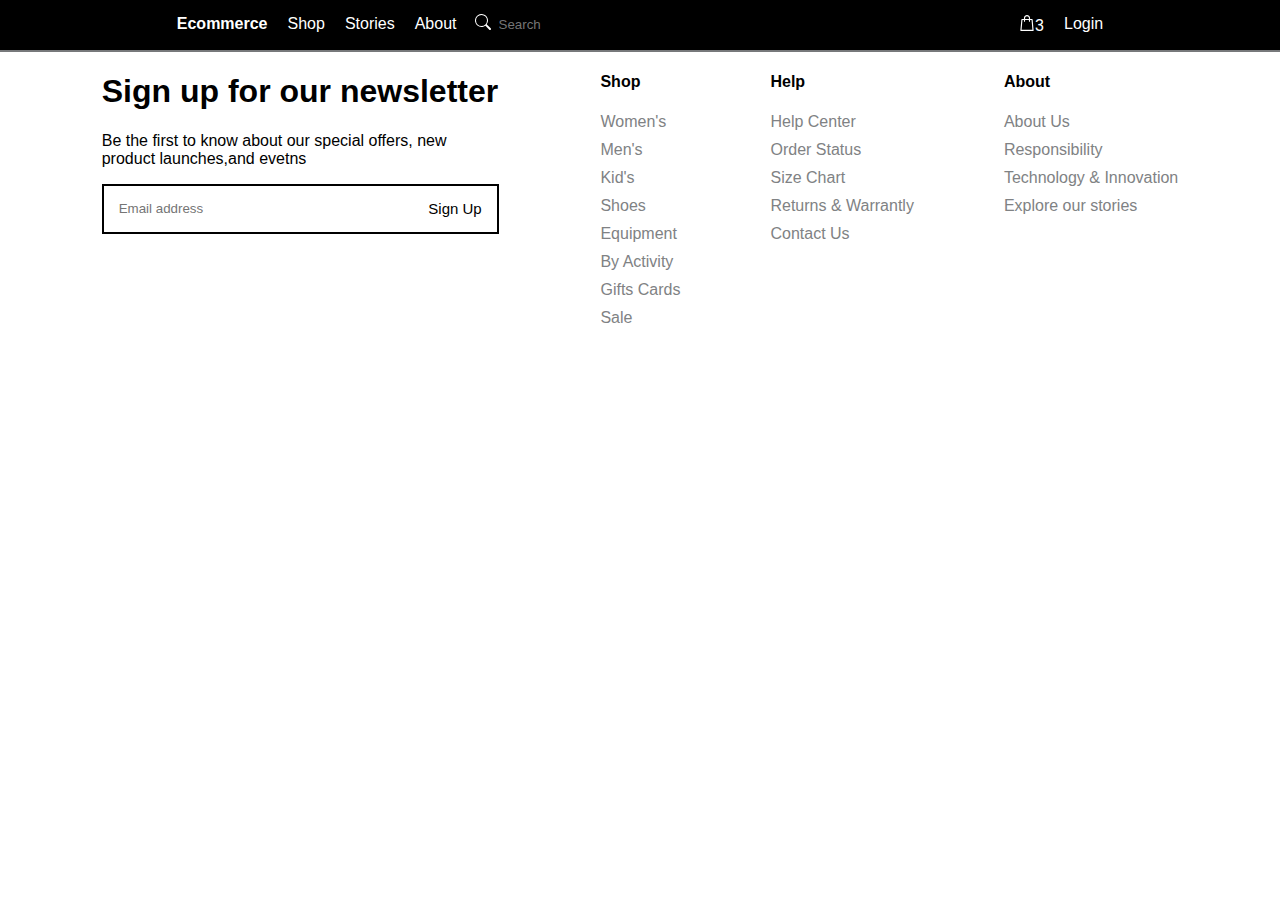
==== Projet_DEV_WEB/navbar.html @ 09f83022 "Add files via upload" ====
<!DOCTYPE html>
<html lang="fr">
<head>
    <meta charset="UTF-8">
    <meta http-equiv="X-UA-Compatible" content="IE=edge">
    <meta name="viewport" content="width=device-width, initial-scale=1.0">
    <link rel="stylesheet" href="style/css/style_nav.css">
  

    <title>Navbar</title>
</head>

<!-- Navbar -->
<nav class="navbar dark"> <!-- Mettre dark dans la class si la navbar doit etre noir -->
  <div class="nav-div">      
    <svg class="menu-burger" xmlns="http://www.w3.org/2000/svg" width="30" height="50" viewBox="0 0 30 30" fill="currentColor"><path d="M 3 7 A 1.0001 1.0001 0 1 0 3 9 L 27 9 A 1.0001 1.0001 0 1 0 27 7 L 3 7 z M 3 14 A 1.0001 1.0001 0 1 0 3 16 L 27 16 A 1.0001 1.0001 0 1 0 27 14 L 3 14 z M 3 21 A 1.0001 1.0001 0 1 0 3 23 L 27 23 A 1.0001 1.0001 0 1 0 27 21 L 3 21 z"></path></svg>
    <a class="logo bold " href="#">Ecommerce</a>
    <ul class="nav_ul_link ">  
      <li class="nav-links"><a class="" href="#">Shop</a></li>
      <li class="nav-links"><a class="" href="#">Stories</a></li>
      <li class="nav-links"><a class="" href="#">About</a></li>
      <li class="nav-search"> 
          <button class="" type="submit">
              <svg xmlns="http://www.w3.org/2000/svg" width="16" height="16"  fill="currentColor" class="search_icon" viewBox="0 0 16 16">
                  <path d="M11.742 10.344a6.5 6.5 0 1 0-1.397 1.398h-.001c.03.04.062.078.098.115l3.85 3.85a1 1 0 0 0 1.415-1.414l-3.85-3.85a1.007 1.007 0 0 0-.115-.1zM12 6.5a5.5 5.5 0 1 1-11 0 5.5 5.5 0 0 1 11 0z"/>
              </svg>
          </button>
      
          <input class="input-search" type="search" placeholder="Search" aria-label="">
      </li>
    </ul>
  </div>
  <ul class="responsive-nav">
    <li class="nav-links nav-content">
      <a class="" href="#">
        <svg class="" width="16" height="16" xmlns="http://www.w3.org/2000/svg" xmlns:xlink="http://www.w3.org/1999/xlink" viewBox="0 0 208.955 208.955" fill="currentColor" >
        <path d="M190.85,200.227L178.135,58.626c-0.347-3.867-3.588-6.829-7.47-6.829h-26.221V39.971c0-22.04-17.93-39.971-39.969-39.971
          C82.437,0,64.509,17.931,64.509,39.971v11.826H38.27c-3.882,0-7.123,2.962-7.47,6.829L18.035,200.784
          c-0.188,2.098,0.514,4.177,1.935,5.731s3.43,2.439,5.535,2.439h157.926c0.006,0,0.014,0,0.02,0c4.143,0,7.5-3.358,7.5-7.5
          C190.95,201.037,190.916,200.626,190.85,200.227z M79.509,39.971c0-13.769,11.2-24.971,24.967-24.971
          c13.768,0,24.969,11.202,24.969,24.971v11.826H79.509V39.971z M33.709,193.955L45.127,66.797h19.382v13.412
          c0,4.142,3.357,7.5,7.5,7.5c4.143,0,7.5-3.358,7.5-7.5V66.797h49.936v13.412c0,4.142,3.357,7.5,7.5,7.5c4.143,0,7.5-3.358,7.5-7.5
          V66.797h19.364l11.418,127.158H33.709z"/>
        </svg>3</a>
    </li>
    <li class="nav-login"><a class="" href="#">Login</a></li>
  </ul>
      </nav>
  <div class="vide"></div>





  
  <!-- Footer -->
      <footer class="footer">
    <div class="footer-content">

        <div class="sign_footer">
            <h1 class="">Sign up for our newsletter</h1>
            <p>Be the first to know about our special offers, new product launches,and evetns</p>
            <div class="">
              <div class="champ">
              <input id="newsletter1" type="text" class="" placeholder="Email address">
              <button class="padding-right bold" type="button">Sign Up</button>
              </div>
            </div>
          </div>
      <div class="footer-content-section">
      <div class="footer-section">
        <h4 class="">Shop</h4>
        <ul class="footer-link">
          <li class=""><a href="#" class="">Women's</a></li>
          <li class=""><a href="#" class="">Men's</a></li>
          <li class=""><a href="#" class="">Kid's</a></li>
          <li class=""><a href="#" class="">Shoes</a></li>
          <li class=""><a href="#" class="">Equipment</a></li>
          <li class=""><a href="#" class="">By Activity</a></li>
          <li class=""><a href="#" class="">Gifts Cards</a></li>
          <li class=""><a href="#" class="">Sale</a></li>
        </ul>
      </div>

      <div class="footer-section">
        <h4 class="">Help</h4>
        <ul class="footer-link">
          <li class=""><a href="#" class="">Help Center</a></li>
          <li class=""><a href="#" class="">Order Status</a></li>
          <li class=""><a href="#" class="">Size Chart</a></li>
          <li class=""><a href="#" class="">Returns & Warrantly</a></li>
          <li class=""><a href="#" class="">Contact Us</a></li>
        </ul>
      </div>

      <div class="">
        <h4 class="">About</h4>
        <ul class="footer-link">
          <li class=""><a href="#" class="">About Us</a></li>
          <li class=""><a href="#" class="">Responsibility</a></li>
          <li class=""><a href="#" class="">Technology & Innovation</a></li>
          <li class=""><a href="#" class="">Explore our stories</a></li>
        </ul>
      </div>
      </div>

    </div>

  </footer>
</body>
<script type="text/javascript" src="style/js/nav_bar.js">
</script>
</html>
---- Projet_DEV_WEB/style/css/style_nav.css ----
body{
    margin: 0;
    padding: 0;
    font-family:Arial, Helvetica, sans-serif  ;
}

.menu-burger {
  display: none;
}

.dark {
  background-color: black !important;
  color:  white !important;
}
.dark a {
  color: white;
  background-color: #000;
}
.dark ul a{
  color: white;
}
.dark ul li {
  background-color: #000;
}
.dark .search_icon{
  color: white;
  background-color: #000;
}

.dark input{
  background-color: #000;
  color: white;
}


.logo{
  text-decoration: none;
  display: block;
  color: #000;
  text-decoration: none;
  padding: 15px 10px;
}


.bold{
    font-weight: bolder;
}
.nav-links a{
  text-decoration: none;
  display: block;
  color: #000;
  text-decoration: none;
  padding: 15px 10px;

}
.nav-login a{
  text-decoration: none;
  display: block;
  color: #000;
  text-decoration: none;
  padding: 15px 10px;

}

.navbar .nav-search{
  display: inline-flex;
}
.navbar{
    display: flex;
    flex-direction: row;
    justify-content: space-around;
    background-color:white;
    border-bottom: 2px #77797b solid;
}
.navbar .nav-div{
  display: flex;
  flex-direction: row;
  align-items: baseline;
}

.navbar button {
	background: none;
	border: none;
	padding: 0;
	font: inherit;
	cursor: pointer;
	outline: inherit;
}

.navbar ul {
    display: flex;
    flex-direction: row;
    list-style-type: none;
    margin: 0 ;
    padding: 0;
    background-color: white;
  }


.search_icon {
    color: #000;
    padding: 8px 8px;
    text-decoration: none;
}
.navbar input{
    padding: 8px 0px;
    border: none;

  }
  
.navbar input:focus{
    outline: none;
}




  
.footer button {
	background: none;
	border: none;
	padding: 0;
	font: inherit;
	cursor: pointer;
	outline: inherit;
}
.footer input{
    padding: 8px 0px;
    border: none;

  }



.footer input:focus{
    outline: none;
}

.sign_footer{
  width: 397px;
}

.footer-content{
  display: flex;
  flex-direction: row;
  justify-content:space-evenly;
}

.footer-content-section{
  display: flex;
  flex-direction: row;
  justify-content:space-evenly;
}

.footer-link{
  text-decoration: none;
  list-style-type: none;
  margin: 0;
  padding: 0;
}

.footer-link a {
  color: #808284;
  text-decoration: none;
}
.footer-link li {
  margin-bottom: 10px;
}

.champ{
  border:2px  black solid;
  display: flex;
  justify-content: space-between;}

.champ input{
  padding-left: 15px;
  width:70%;
  height: 30px;
}
.champ button{
  font-size: 15px;
  padding-right: 15px;
}
.sign_footer button{
  padding-right: 15px;
}
.footer-section{
  padding-right: 90px;
}

.navbar .nav_ul_link.mobile-menu{
  margin-left: 0 ;
  transition: 0.75s;
}
.vide{
  width: 100%;
  height: 52px;
}


@media screen and (max-width: 1050px) {
  .footer-content  {
    display: flex;
    flex-direction:column;
  }
  .footer-section{
    padding: 0;
  }
  .footer-content-section{
    padding: 40px;
  }
  .sign_footer{
    align-self: center;
  }
}
.navbar{
  z-index: 1;
  position: fixed;
  width:  100%;
}

@media  screen and (max-width:600px) {
  .menu-burger{
    display: block;
    margin-left: 15px;
  }
  .navbar.dark .nav_ul_link{
    background-color: #000 !important;
  }

  .navbar .nav_ul_link{
    flex-direction: column ;
    position: absolute;
    background-color: rgb(229, 229, 229) ;
    margin-top: 52px;
    padding-bottom: 10000px;
    width: 100%;
    height: 100vh;
    align-items: center;
    justify-content: center;
    margin-left: -100% ;
    transition: 0.40s;
  }

  .navbar{
    justify-content: space-between;
  }
  
  .nav_ul_link li {
    margin-bottom: 25px;
    font-size: 1.3em;
  }
  .nav-search input{
   border-radius: 8px;
  }
  .navbar .nav-div{
    align-items:normal;
  }

  
  
}


@media screen and (max-width:520px) {
  .footer-content-section{
    flex-direction: column;
    padding-left: 40%;
  }
}

@media screen and (max-width:435px) {
  .sign_footer{
    width: 90%;
  }
  
}
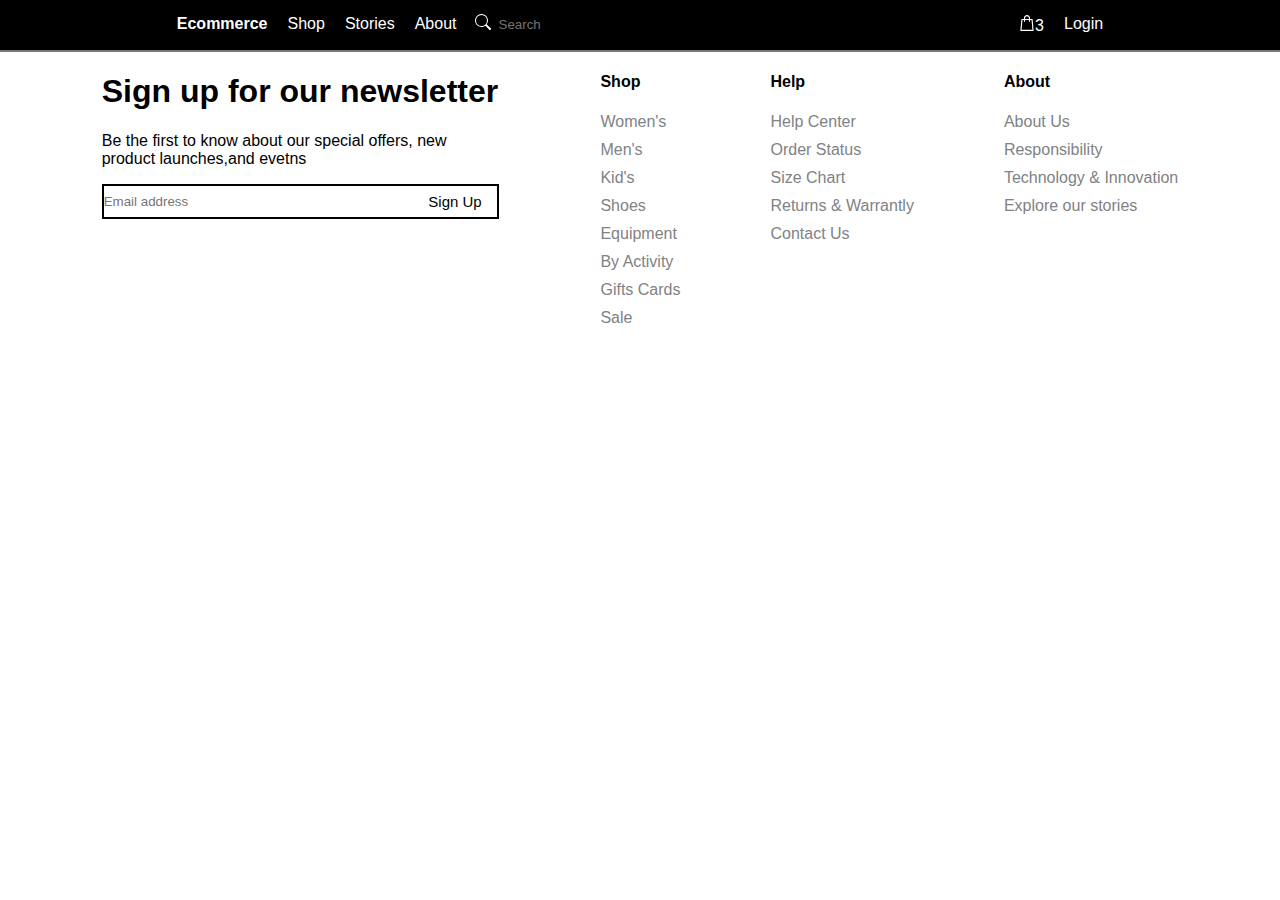
==== commit 718b7573: "Update navbar.html" ====
--- a/Projet_DEV_WEB/navbar.html
+++ b/Projet_DEV_WEB/navbar.html
@@ -26,7 +26,7 @@
               </svg>
           </button>
       
-          <input class="input-search" type="search" placeholder="Search" aria-label="">
+          <input class="input-search" type="text" placeholder="Search" aria-label="">
       </li>
     </ul>
   </div>
--- a/Projet_DEV_WEB/style/css/style_nav.css
+++ b/Projet_DEV_WEB/style/css/style_nav.css
@@ -172,10 +172,11 @@
   display: flex;
   justify-content: space-between;}
 
-.champ input{
-  padding-left: 15px;
-  width:70%;
-  height: 30px;
+.champ button{
+  font-size: 15px;
+  padding-right: 15px;
+  text-decoration: none;
+  color: #000;
 }
 .champ button{
   font-size: 15px;
@@ -274,4 +275,4 @@
     width: 90%;
   }
   
-}+}
